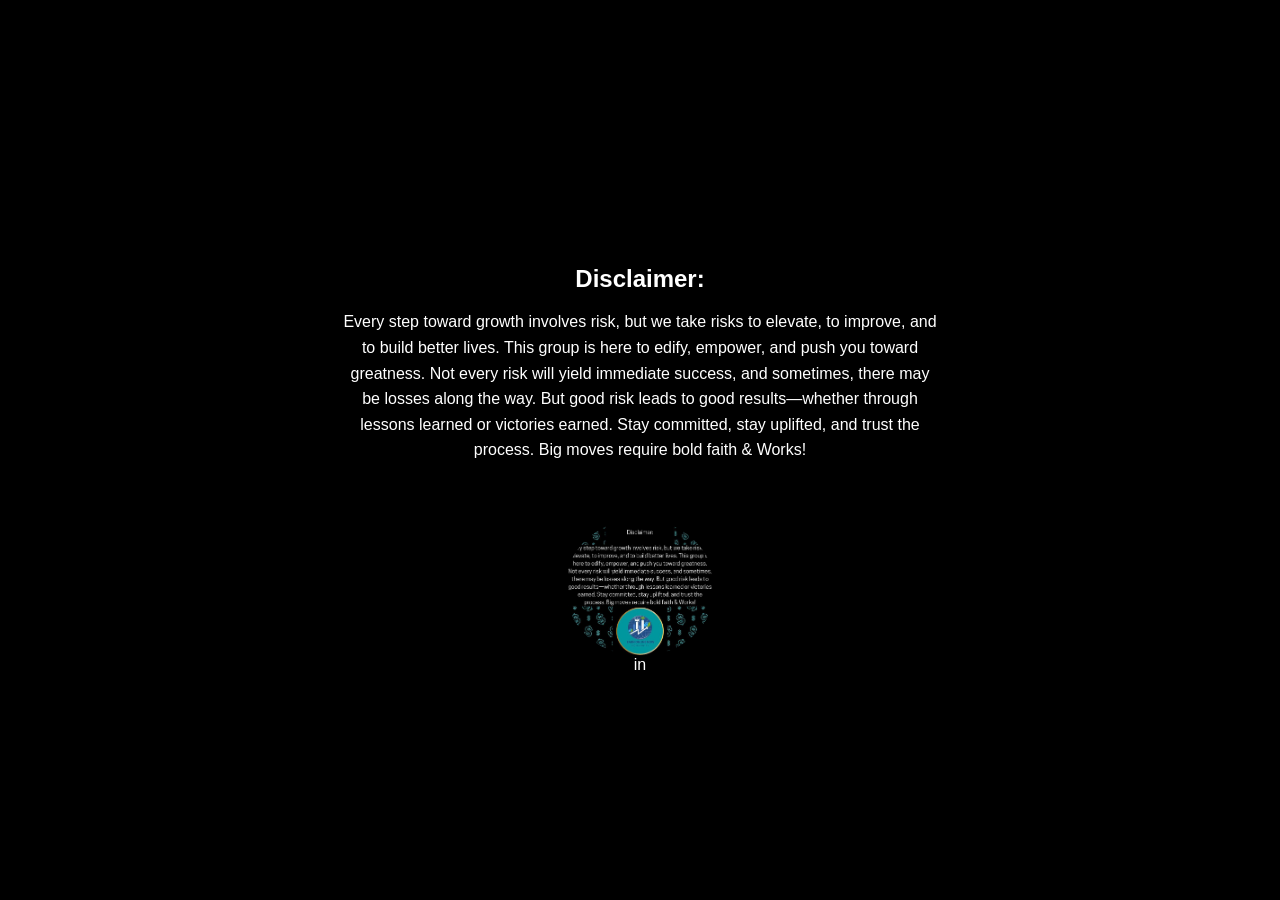
==== index.html @ 9a3505fc "Add files via upload" ====
<!DOCTYPE html><html lang="en">
<head>
    <meta charset="UTF-8">
    <meta name="viewport" content="width=device-width, initial-scale=1.0">
    <title>Disclaimer</title>
    <style>
        body {
            margin: 0;
            padding: 0;
            background: black;
            color: white;
            font-family: Arial, sans-serif;
            text-align: center;
            display: flex;
            flex-direction: column;
            justify-content: center;
            align-items: center;
            min-height: 100vh;
            background-image: url('https://www.transparenttextures.com/patterns/black-paper.png');
            background-size: cover;
        }.disclaimer {
        width: 80%;
        max-width: 600px;
        padding: 20px;
        background: rgba(0, 0, 0, 0.8);
        border-radius: 10px;
        box-shadow: 0 4px 8px rgba(0, 0, 0, 0.2);
    }

    .disclaimer h2 {
        font-size: 24px;
        margin-bottom: 10px;
    }

    .disclaimer p {
        line-height: 1.6;
        font-size: 16px;
    }

    .logo {
        margin-top: 20px;
        width: 150px;
        height: auto;
        border-radius: 50%;
    }
</style>

</head>
<body>
    <div class="disclaimer">
        <h2>Disclaimer:</h2>
        <p>Every step toward growth involves risk, but we take risks to elevate, to improve, and to build better lives. This group is here to edify, empower, and push you toward greatness. Not every risk will yield immediate success, and sometimes, there may be losses along the way. But good risk leads to good results—whether through lessons learned or victories earned. Stay committed, stay uplifted, and trust the process. Big moves require bold faith & Works!</p>
    </div>
    <img src="logo.jpg" alt="Logo" class="logo">
</body>
</html>in
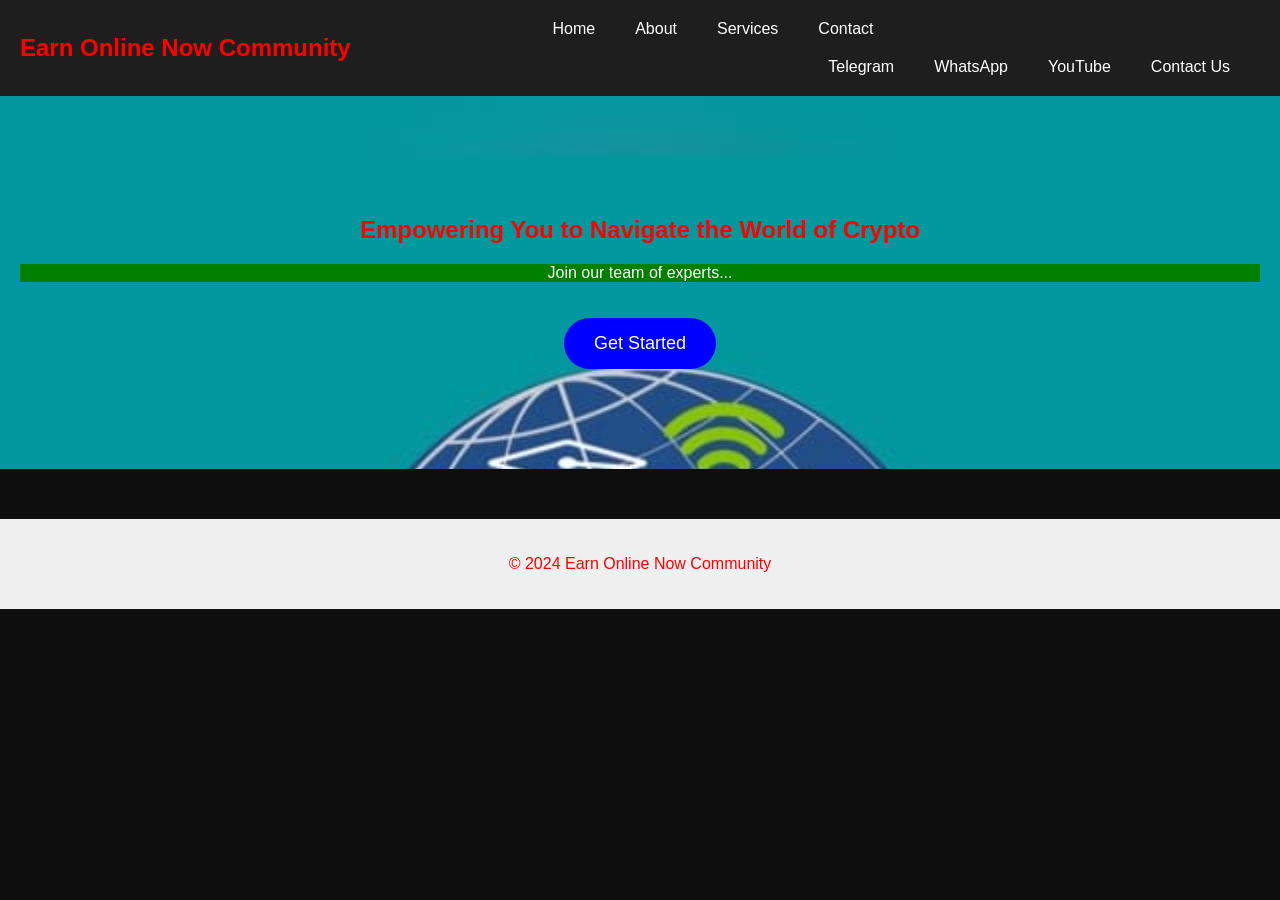
==== commit 717c478d: "Update and rename in.html to index.html" ====
--- a/index.html
+++ b/index.html
@@ -1,56 +1,52 @@
-<!DOCTYPE html><html lang="en">
+<!DOCTYPE html>
+<html lang="en">
 <head>
     <meta charset="UTF-8">
     <meta name="viewport" content="width=device-width, initial-scale=1.0">
-    <title>Disclaimer</title>
-    <style>
-        body {
-            margin: 0;
-            padding: 0;
-            background: black;
-            color: white;
-            font-family: Arial, sans-serif;
-            text-align: center;
-            display: flex;
-            flex-direction: column;
-            justify-content: center;
-            align-items: center;
-            min-height: 100vh;
-            background-image: url('https://www.transparenttextures.com/patterns/black-paper.png');
-            background-size: cover;
-        }.disclaimer {
-        width: 80%;
-        max-width: 600px;
-        padding: 20px;
-        background: rgba(0, 0, 0, 0.8);
-        border-radius: 10px;
-        box-shadow: 0 4px 8px rgba(0, 0, 0, 0.2);
-    }
-
-    .disclaimer h2 {
-        font-size: 24px;
-        margin-bottom: 10px;
-    }
-
-    .disclaimer p {
-        line-height: 1.6;
-        font-size: 16px;
-    }
-
-    .logo {
-        margin-top: 20px;
-        width: 150px;
-        height: auto;
-        border-radius: 50%;
-    }
-</style>
-
+    <title>Earn Online Now Community</title>
+    <link rel="stylesheet" href="styles.css">
 </head>
 <body>
-    <div class="disclaimer">
-        <h2>Disclaimer:</h2>
-        <p>Every step toward growth involves risk, but we take risks to elevate, to improve, and to build better lives. This group is here to edify, empower, and push you toward greatness. Not every risk will yield immediate success, and sometimes, there may be losses along the way. But good risk leads to good results—whether through lessons learned or victories earned. Stay committed, stay uplifted, and trust the process. Big moves require bold faith & Works!</p>
+    <nav>
+        <h1>Earn Online Now Community</h1>
+        <span class="menu-toggle">☰</span>
+        <ul>
+            <li><a href="#">Home</a></li>
+            <li><a href="#">About</a></li>
+            <li><a href="#">Services</a></li>
+            <li><a href="#">Contact</a>
+                <ul class="submenu">
+                    <li><a href="#" id="telegram" target="_blank">Telegram</a></li>
+                    <li><a href="#" id="whatsapp" target="_blank">WhatsApp</a></li>
+                    <li><a href="#" id="youtube" target="_blank">YouTube</a></li>
+                    <li><a href="#" class="contact-us">Contact Us</a></li>
+                </ul>
+            </li>
+        </ul>
+    </nav>
+
+    <section class="intro">
+        <h2>Empowering You to Navigate the World of Crypto</h2>
+        <p style="background-color: green; color: white;">Join our team of experts...</p>
+<a href="warning.html" class="cta-button" style="background-color: blue; color: white;">Get Started</a>
+
+    </section>
+
+    <div class="popup" id="contactForm">
+        <span class="close-popup" onclick="closeContactForm()">×</span>
+        <h2>Contact Us</h2>
+        <form action="#" method="post">
+            <input type="text" name="name" placeholder="Your Name" required>
+            <input type="email" name="email" placeholder="Your Email" required>
+            <textarea name="message" rows="5" placeholder="Your Message" required></textarea>
+            <button type="submit">Submit</button>
+        </form>
     </div>
-    <img src="logo.jpg" alt="Logo" class="logo">
+
+    <footer>
+        <p>&copy; 2024 Earn Online Now Community</p>
+    </footer>
+
+    <script src="script.js"></script>
 </body>
-</html>in+</html>
--- a/styles.css
+++ b/styles.css
@@ -0,0 +1,189 @@
+body {
+    margin: 0;
+    padding: 0;
+    background: #0e0e0e;
+    color: Red;
+    font-family: Arial, sans-serif;
+}
+
+nav {
+    background: #1e1e1e;
+    padding: 10px 20px;
+    display: flex;
+    justify-content: space-between;
+    align-items: center;
+    flex-wrap: wrap; /* Important for responsiveness */
+}
+
+nav h1 {
+    font-size: 24px;
+    margin: 0;
+}
+
+nav ul {
+    list-style: none;
+    margin: 0;
+    padding: 0;
+    display: flex;
+    flex-direction: column; /* Stack vertically by default */
+    width: 100%; /* Take full width on smaller screens */
+    display: none; /* Hide by default on smaller screens */
+    transition: all 0.3s ease; /* Smooth transitions for menu show/hide */
+}
+
+nav ul.active {
+    display: flex; /* Show when toggled */
+}
+
+nav ul li {
+    margin: 10px 0; /* Vertical margin for stacked items */
+    width: 100%; /* Ensure list items take full width */
+}
+
+nav ul li a {
+    color: white;
+    text-decoration: none;
+    padding: 10px;
+    display: block; /* Make links fill the list item width */
+    text-align: center;
+    transition: color 0.3s;
+}
+
+nav ul li a:hover {
+    color: #f0b90b;
+}
+
+.menu-toggle {
+    cursor: pointer;
+    font-size: 24px;
+    color: white;
+    display: block; /* Show on smaller screens */
+}
+
+@media (min-width: 768px) {
+    nav ul {
+        display: flex; /* Horizontal menu on larger screens */
+        flex-direction: row;
+        width: auto;
+    }
+
+    nav ul li {
+        margin: 0 10px; /* Horizontal margin for horizontal menu */
+        width: auto; /* Reset width */
+    }
+
+    nav ul li a {
+        text-align: left; /* Align text to the left in horizontal menu */
+    }
+
+    .menu-toggle {
+        display: none; /* Hide on larger screens */
+    }
+}
+
+.intro {
+    text-align: center;
+    padding: 100px 20px;
+    background: url('background.jpg');
+    background-size: cover;
+}
+
+.cta-button {
+    display: inline-block;
+    margin-top: 20px;
+    padding: 15px 30px;
+    background: #f0b90b;
+    color: #0e0e0e;
+    text-decoration: none;
+    border-radius: 30px;
+    font-size: 18px;
+    transition: background 0.3s;
+}
+
+.cta-button:hover {
+    background: #d39e09;
+}
+
+.popup {
+    display: none;
+    position: fixed;
+    top: 50%;
+    left: 50%;
+    transform: translate(-50%, -50%);
+    background: #1e1e1e;
+    padding: 20px;
+    box-shadow: 0 0 15px rgba(0, 0, 0, 0.5);
+    border-radius: 10px;
+    z-index: 1000;
+}
+
+/* No need for .popup.active anymore, controlled by JS */
+
+.popup h2 {
+    margin-top: 0;
+}
+
+.popup form input,
+.popup form textarea,
+.popup form button {
+    width: 100%;
+    margin: 10px 0;
+    padding: 10px;
+    border: none;
+    border-radius: 5px;
+}
+
+.popup form button {
+    background: #f0b90b;
+    color: #0e0e0e;
+    cursor: pointer;
+    transition: background 0.3s;
+}
+
+.popup form button:hover {
+    background: #d39e09;
+}
+
+.close-popup {
+    cursor: pointer;
+    color: #f0b90b;
+    float: right;
+    font-size: 24px;
+    transition: color 0.3s;
+}
+
+.close-popup:hover {
+    color: #d39e09;
+}
+
+footer {
+    background-color: #f0f0f0; /* Light gray background */
+    padding: 20px 0;
+    text-align: center;
+    margin-top: 50px; /*optional, adds space between main content and footer*/
+}
+
+.footer-content {
+    max-width: 1200px; /* Optional, limits width */
+    margin: 0 auto;
+}
+
+.footer-links {
+    list-style: none;
+    padding: 0;
+    margin-top: 10px;
+}
+
+.footer-links li {
+    display: inline;
+    margin: 0 15px;
+}
+
+.footer-links a {
+    text-decoration: none;
+    color: #333;
+}
+
+.footer-links a:hover {
+    text-decoration: underline;
+}
